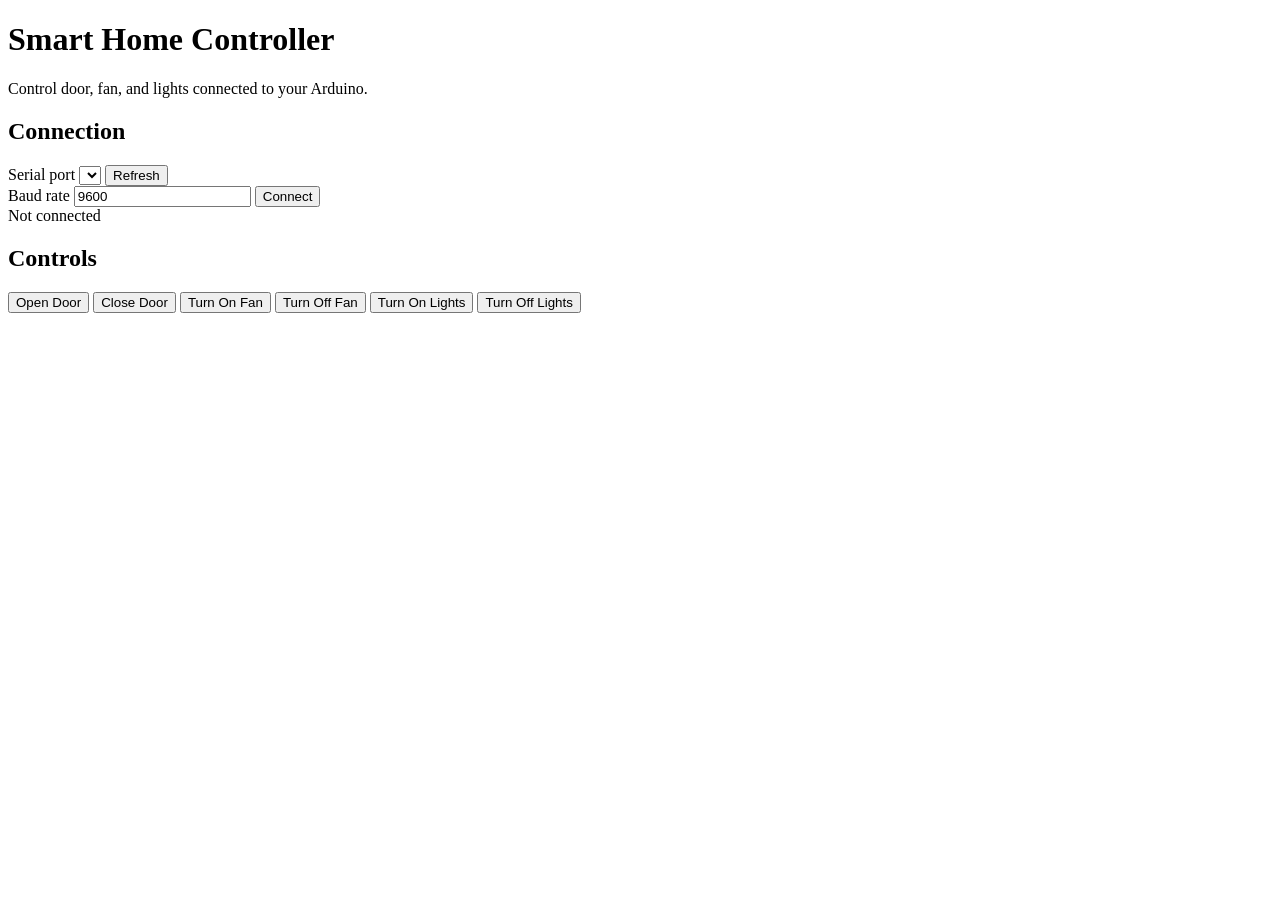
==== dashboard/static/index.html @ 5aede39a "added fdashboard" ====
<!DOCTYPE html>
<html lang="en">
  <head>
    <meta charset="UTF-8" />
    <meta name="viewport" content="width=device-width, initial-scale=1.0" />
    <title>Smart Home Control</title>
    <link rel="stylesheet" href="/static/style.css" />
  </head>
  <body>
    <div class="app">
      <header>
        <h1>Smart Home Controller</h1>
        <p>Control door, fan, and lights connected to your Arduino.</p>
      </header>

      <section class="card">
        <h2>Connection</h2>
        <div class="row">
          <label for="portSelect">Serial port</label>
          <select id="portSelect"></select>
          <button id="refreshPorts" class="secondary">Refresh</button>
        </div>
        <div class="row">
          <label for="baudInput">Baud rate</label>
          <input id="baudInput" type="number" value="9600" />
          <button id="connectBtn">Connect</button>
        </div>
        <div id="status" class="status">Not connected</div>
      </section>

      <section class="card actions">
        <h2>Controls</h2>
        <div class="buttons">
          <button data-action="OPEN_DOOR">Open Door</button>
          <button data-action="CLOSE_DOOR">Close Door</button>
          <button data-action="TURN_ON_FAN">Turn On Fan</button>
          <button data-action="TURN_OFF_FAN">Turn Off Fan</button>
          <button data-action="TURN_ON_LIGHTS">Turn On Lights</button>
          <button data-action="TURN_OFF_LIGHTS">Turn Off Lights</button>
        </div>
        <div id="lastAction" class="status subtle"></div>
      </section>
    </div>

    <script src="/static/app.js"></script>
  </body>
</html>
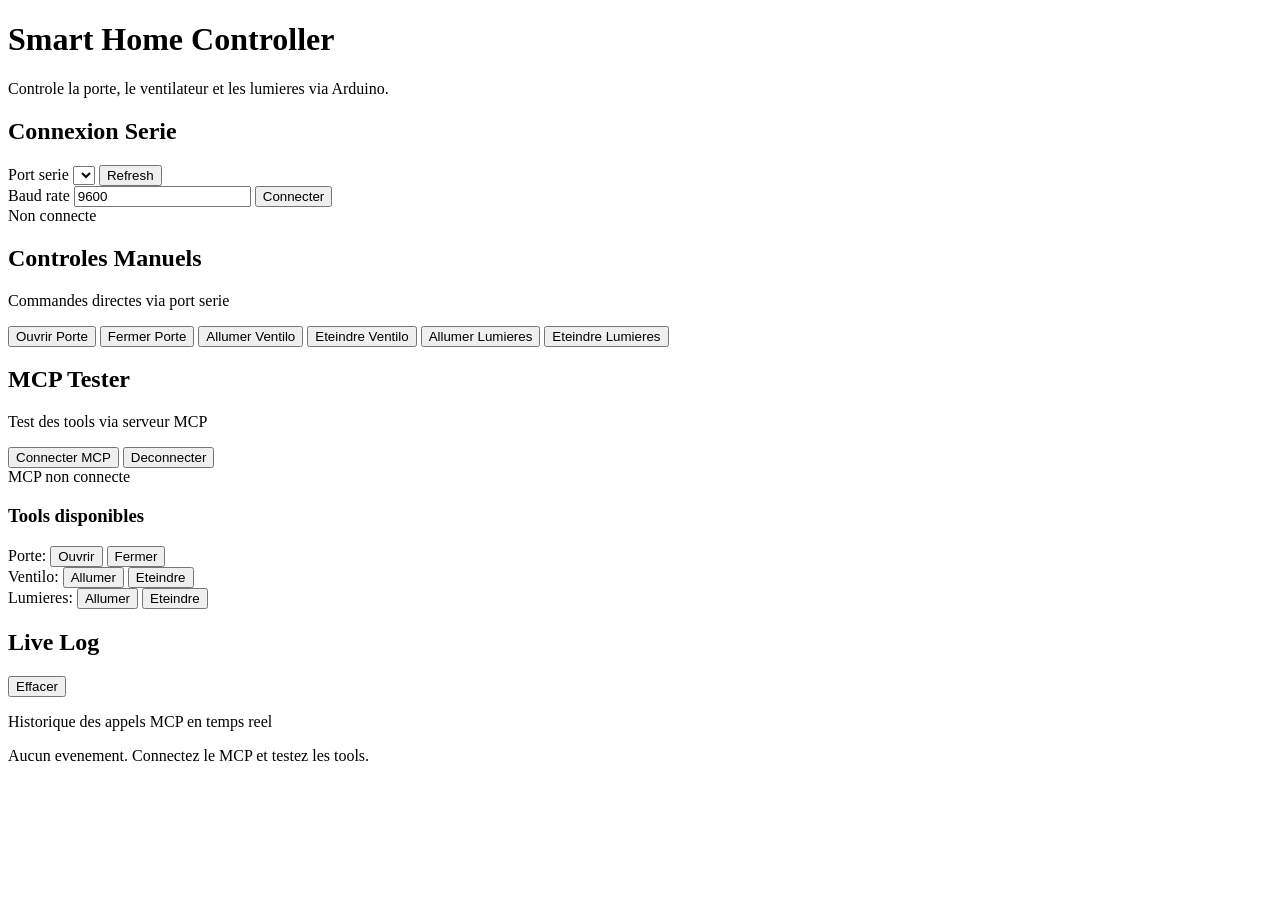
==== commit 595edd4d: "Add MCP client integration to dashboard - Add mcp_client.py for MCP server communication - Update da" ====
--- a/dashboard/static/index.html
+++ b/dashboard/static/index.html
@@ -1,5 +1,5 @@
 <!DOCTYPE html>
-<html lang="en">
+<html lang="fr">
   <head>
     <meta charset="UTF-8" />
     <meta name="viewport" content="width=device-width, initial-scale=1.0" />
@@ -10,36 +10,85 @@
     <div class="app">
       <header>
         <h1>Smart Home Controller</h1>
-        <p>Control door, fan, and lights connected to your Arduino.</p>
+        <p>Controle la porte, le ventilateur et les lumieres via Arduino.</p>
       </header>
 
-      <section class="card">
-        <h2>Connection</h2>
-        <div class="row">
-          <label for="portSelect">Serial port</label>
-          <select id="portSelect"></select>
-          <button id="refreshPorts" class="secondary">Refresh</button>
+      <div class="grid">
+        <!-- Colonne gauche: Connexions et controles -->
+        <div class="column">
+          <section class="card">
+            <h2>Connexion Serie</h2>
+            <div class="row">
+              <label for="portSelect">Port serie</label>
+              <select id="portSelect"></select>
+              <button id="refreshPorts" class="secondary">Refresh</button>
+            </div>
+            <div class="row">
+              <label for="baudInput">Baud rate</label>
+              <input id="baudInput" type="number" value="9600" />
+              <button id="connectBtn">Connecter</button>
+            </div>
+            <div id="status" class="status">Non connecte</div>
+          </section>
+
+          <section class="card actions">
+            <h2>Controles Manuels</h2>
+            <p class="subtitle">Commandes directes via port serie</p>
+            <div class="buttons">
+              <button data-action="OPEN_DOOR">Ouvrir Porte</button>
+              <button data-action="CLOSE_DOOR">Fermer Porte</button>
+              <button data-action="TURN_ON_FAN">Allumer Ventilo</button>
+              <button data-action="TURN_OFF_FAN">Eteindre Ventilo</button>
+              <button data-action="TURN_ON_LIGHTS">Allumer Lumieres</button>
+              <button data-action="TURN_OFF_LIGHTS">Eteindre Lumieres</button>
+            </div>
+            <div id="lastAction" class="status subtle"></div>
+          </section>
+
+          <section class="card mcp-section">
+            <h2>MCP Tester</h2>
+            <p class="subtitle">Test des tools via serveur MCP</p>
+            <div class="row">
+              <button id="mcpConnectBtn" class="primary">Connecter MCP</button>
+              <button id="mcpDisconnectBtn" class="secondary">Deconnecter</button>
+            </div>
+            <div id="mcpStatus" class="status">MCP non connecte</div>
+
+            <div class="mcp-tools">
+              <h3>Tools disponibles</h3>
+              <div class="tool-group">
+                <span class="tool-label">Porte:</span>
+                <button data-mcp-tool="control_door" data-mcp-action="OPEN">Ouvrir</button>
+                <button data-mcp-tool="control_door" data-mcp-action="CLOSE">Fermer</button>
+              </div>
+              <div class="tool-group">
+                <span class="tool-label">Ventilo:</span>
+                <button data-mcp-tool="control_fans" data-mcp-action="ON">Allumer</button>
+                <button data-mcp-tool="control_fans" data-mcp-action="OFF">Eteindre</button>
+              </div>
+              <div class="tool-group">
+                <span class="tool-label">Lumieres:</span>
+                <button data-mcp-tool="control_leds" data-mcp-action="ON">Allumer</button>
+                <button data-mcp-tool="control_leds" data-mcp-action="OFF">Eteindre</button>
+              </div>
+            </div>
+          </section>
         </div>
-        <div class="row">
-          <label for="baudInput">Baud rate</label>
-          <input id="baudInput" type="number" value="9600" />
-          <button id="connectBtn">Connect</button>
+
+        <!-- Colonne droite: Live Log -->
+        <div class="column">
+          <section class="card log-section">
+            <div class="log-header">
+              <h2>Live Log</h2>
+              <button id="clearLogBtn" class="secondary small">Effacer</button>
+            </div>
+            <p class="subtitle">Historique des appels MCP en temps reel</p>
+            <div id="logContainer" class="log-container">
+              <div class="log-empty">Aucun evenement. Connectez le MCP et testez les tools.</div>
+            </div>
+          </section>
         </div>
-        <div id="status" class="status">Not connected</div>
-      </section>
-
-      <section class="card actions">
-        <h2>Controls</h2>
-        <div class="buttons">
-          <button data-action="OPEN_DOOR">Open Door</button>
-          <button data-action="CLOSE_DOOR">Close Door</button>
-          <button data-action="TURN_ON_FAN">Turn On Fan</button>
-          <button data-action="TURN_OFF_FAN">Turn Off Fan</button>
-          <button data-action="TURN_ON_LIGHTS">Turn On Lights</button>
-          <button data-action="TURN_OFF_LIGHTS">Turn Off Lights</button>
-        </div>
-        <div id="lastAction" class="status subtle"></div>
-      </section>
+      </div>
     </div>
 
     <script src="/static/app.js"></script>
